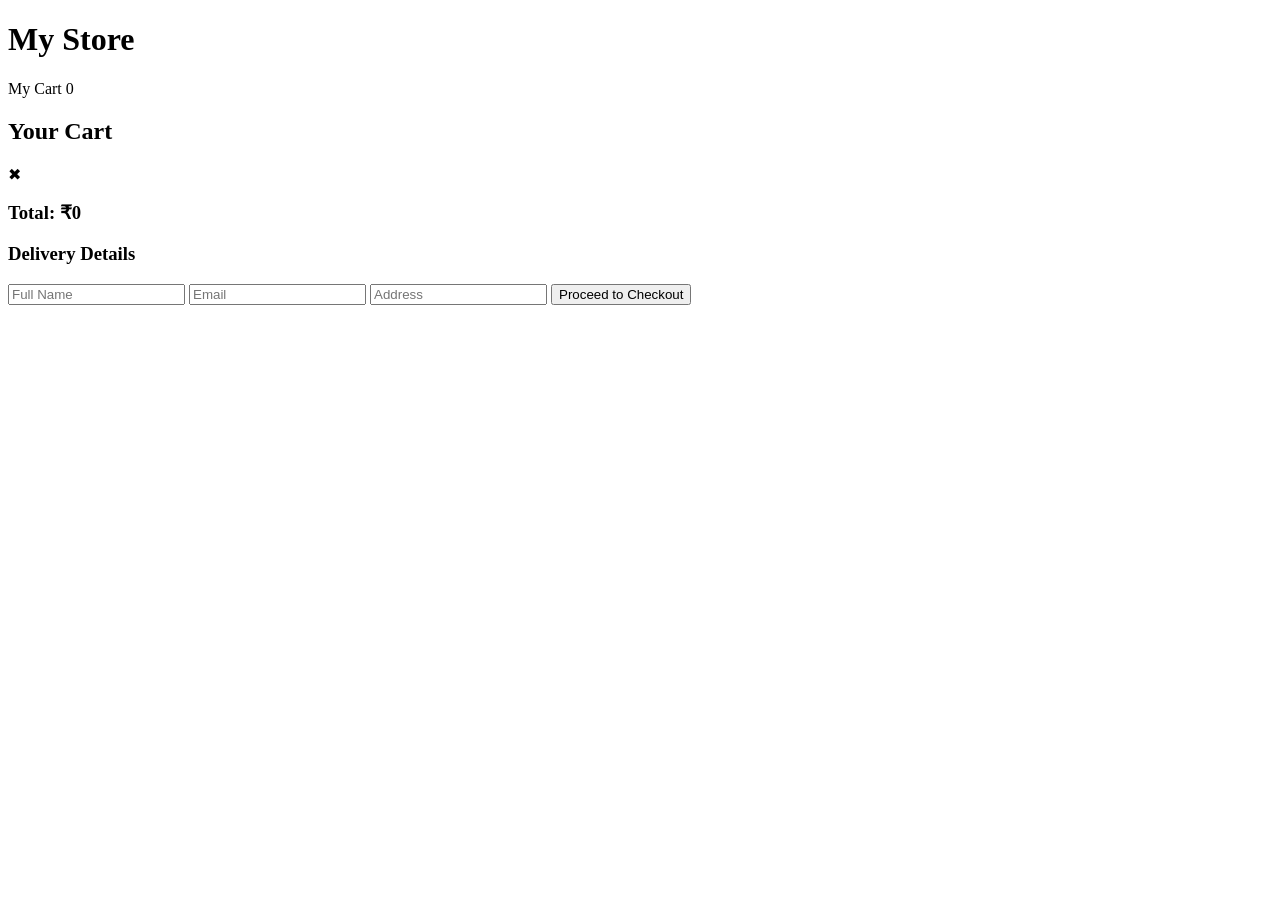
==== frontend/index.html @ f4062104 "Create index.html" ====
<!DOCTYPE html>
<html>
<head>
<title>My Store</title>
<link rel="stylesheet" href="style.css">
</head>
<body>

<header>
<h1> My Store</h1>
<div class="cart-icon" onclick="toggleCart()">
My Cart <span id="cart-count">0</span>
</div>
</header>

<div class="container">
<div id="products" class="grid"></div>
</div>

<div id="overlay" class="overlay" onclick="toggleCart()"></div>

<div id="cart-sidebar" class="cart-sidebar">
<div class="cart-header">
<h2>Your Cart</h2>
<span class="close-btn" onclick="toggleCart()">✖</span>
</div>

<div id="cart-items"></div>
<h3>Total: ₹<span id="cart-total">0</span></h3>

<h3>Delivery Details</h3>
<input id="cust_name" placeholder="Full Name">
<input id="cust_email" placeholder="Email">
<input id="cust_address" placeholder="Address">

<button onclick="checkout()">Proceed to Checkout</button>
</div>

<script src="app.js"></script>
</body>
</html>
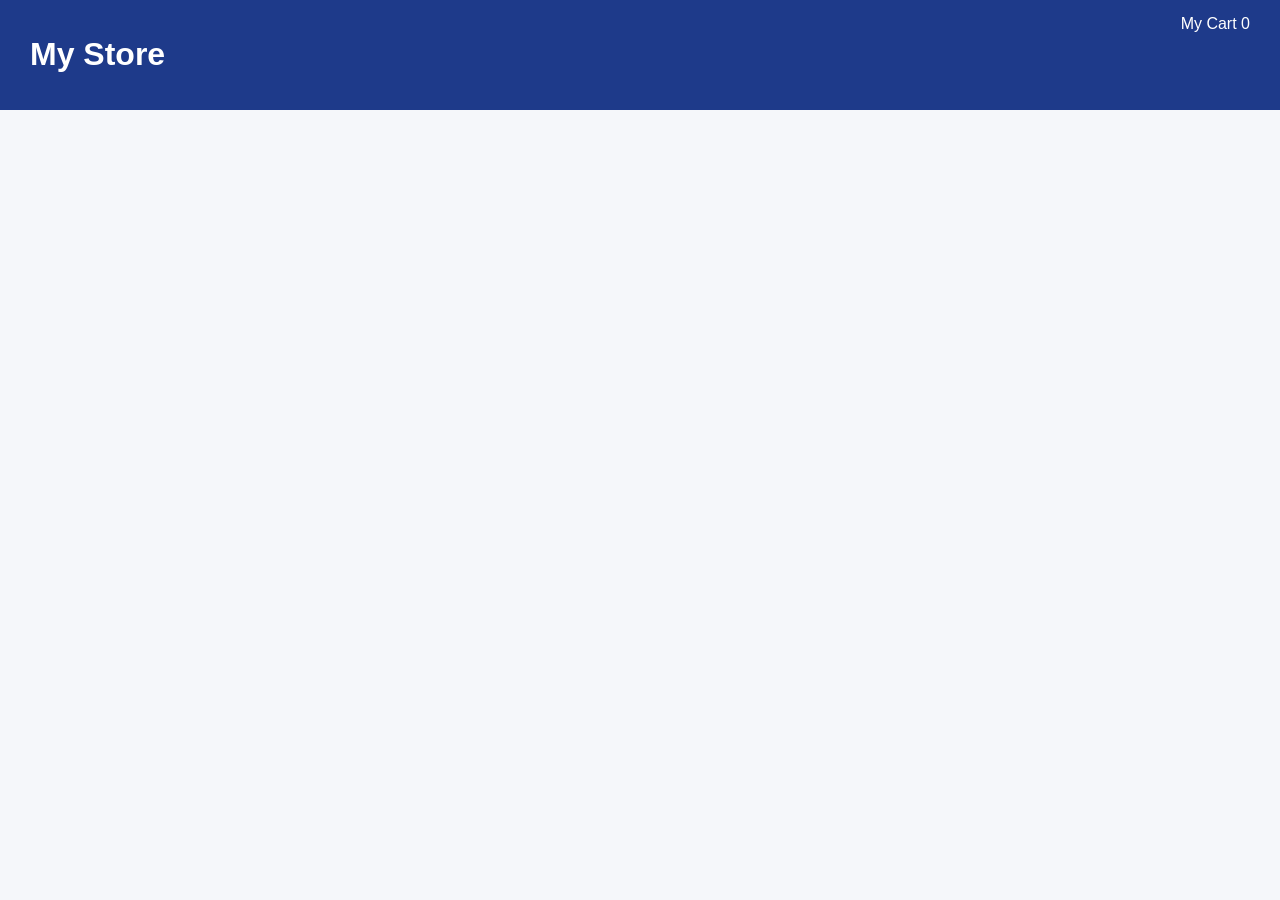
==== commit 050911c4: "Update index.html" ====
--- a/frontend/index.html
+++ b/frontend/index.html
@@ -22,11 +22,11 @@
 <div id="cart-sidebar" class="cart-sidebar">
 <div class="cart-header">
 <h2>Your Cart</h2>
-<span class="close-btn" onclick="toggleCart()">✖</span>
+<span class="close-btn" onclick="toggleCart()">X</span>
 </div>
 
 <div id="cart-items"></div>
-<h3>Total: ₹<span id="cart-total">0</span></h3>
+<h3>Total: Rs<span id="cart-total">0</span></h3>
 
 <h3>Delivery Details</h3>
 <input id="cust_name" placeholder="Full Name">
--- a/frontend/style.css
+++ b/frontend/style.css
@@ -0,0 +1,88 @@
+body {font-family: Arial;margin:0;background:#f5f7fa;}
+
+header {
+background:#1e3a8a;
+color:white;
+padding:15px 30px;
+display:flex;
+justify-content:space-between;
+}
+
+.container {padding:30px;}
+
+.grid {
+display:grid;
+grid-template-columns:repeat(3,1fr);
+gap:20px;
+}
+
+.card {
+background:white;
+padding:20px;
+border-radius:8px;
+box-shadow:0 3px 10px rgba(0,0,0,0.1);
+text-align:center;
+transition:0.3s;
+}
+
+.card:hover {
+transform:translateY(-5px);
+box-shadow:0 8px 20px rgba(0,0,0,0.15);
+}
+
+.product-img {
+   border-radius: 8px;
+  margin-bottom: 10px;
+  width: 100%;
+  height: 350px;
+  object-fit: cover;
+  object-position: center;
+}
+
+.price {
+font-weight:bold;
+font-size:18px;
+margin-bottom:10px;
+}
+
+.cart-sidebar {
+position:fixed;
+right:-400px;
+top:0;
+width:350px;
+height:100%;
+background:white;
+padding:20px;
+transition:0.3s;
+overflow:auto;
+}
+
+.cart-sidebar.active {right:0;}
+
+.overlay {
+position:fixed;
+display:none;
+top:0;
+left:0;
+width:100%;
+height:100%;
+background:rgba(0,0,0,0.4);
+}
+
+.overlay.active {display:block;}
+
+input {
+width:100%;
+padding:8px;
+margin-bottom:10px;
+}
+
+button {
+width:100%;
+padding:10px;
+background:#16a34a;
+color:white;
+border:none;
+border-radius:5px;
+cursor:pointer;
+}
